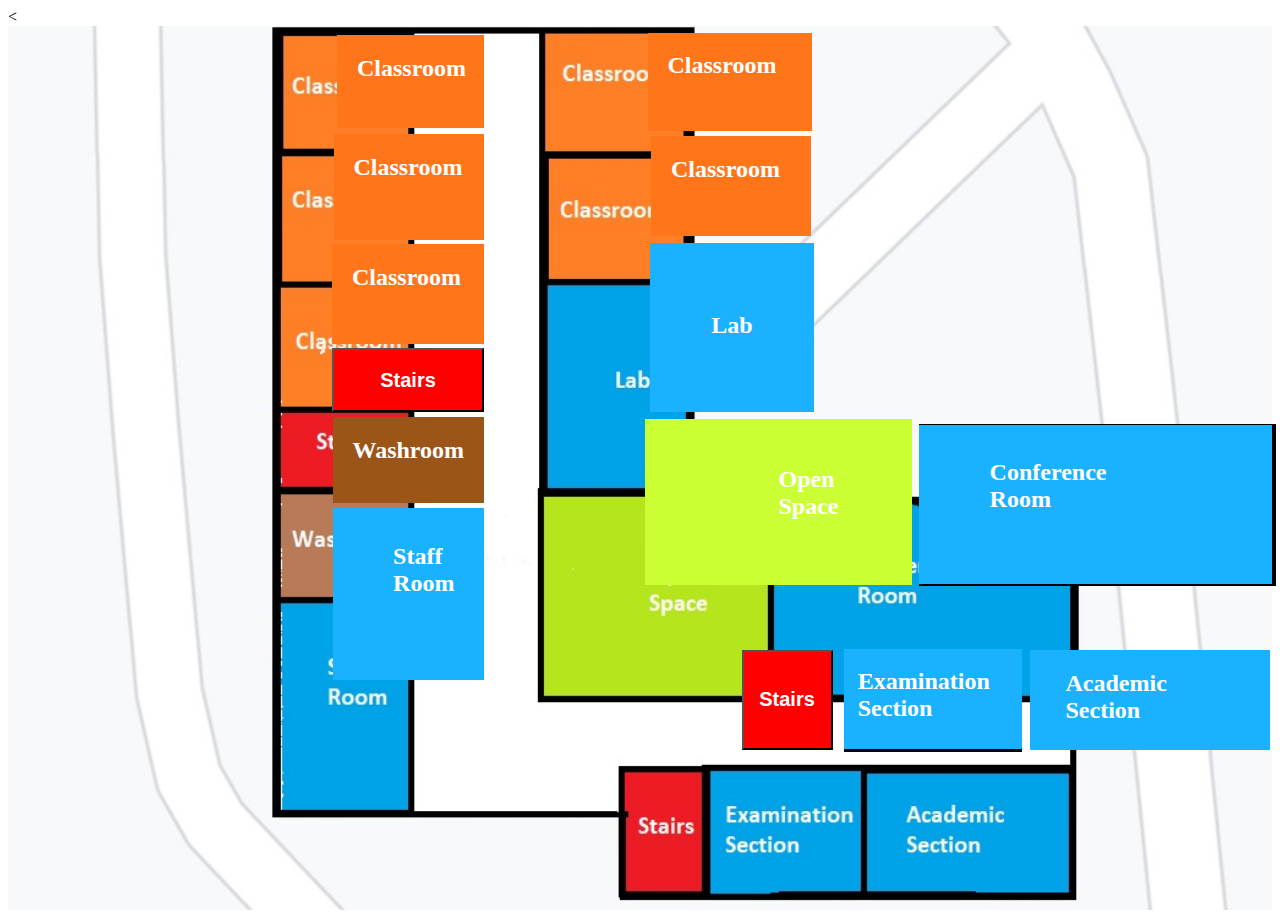
==== cet.html @ 6340dc89 "First commit" ====
<<!DOCTYPE html>
  <html lang="en" dir="ltr">

  <head>
    <meta charset="utf-8">
    <title></title>
    <link rel="stylesheet" href="cet.css">

  </head>

  <body>

    <div class="main">
      <img src="First_Floor.jpg" alt="">

      <div class="box">
        <h2>Classroom</h2>

      </div>
      <div class="box1">
        <h2>Classroom</h2>

      </div>
      <div class="box2">
        <h2>Classroom</h2>

      </div>
      <div class="box3">
        <h2>Classroom</h2>

      </div>
      <div class="box4">
        <h2>Classroom</h2>

      </div>

      <div class="lab">
        <h2 class="l">Lab</h2>

      </div>
      <div class="staff">
        <h2 class="s">Staff Room</h2>


      </div>

      <div class="open">
        <h2 class="o">Open Space</h2>

      </div>
      <div class="conf">
        <h2 class="c">Conference Room</h2>
      </div>
      <div class="exam">
        <h2 class="e">Examination Section</h2>
      </div>
      <div class="Aca">
        <h2 class="a">Academic Section</h2>
      </div>
      <div class="Wash">
        <h2 class="w">Washroom</h2>
      </div>
      <div class="stairs ">
        <a href="cet2.html">
          <button type="button" name="button" class="st">
            <h2>Stairs</h2>
          </button>

        </a>

      </div>

      <div class="stair ">
        <a href="index.html">
          <button type="button" name="button" class="st">
            <h2>Stairs</h2>
          </button>

        </a>

      </div>




    </div>

  </body>

  </html>
---- cet.css ----
img {
  width: 100%;
  height: 100%;
}

.box {
  width: 127px;
  height: 92.5px;
  background-color: #ff751a;
  padding-left: 20px;
  position: absolute;
  top: 9px;
  left: 329px;
}

.box1 {
  width: 130.5px;
  height: 105.5px;
  background-color: #ff751a;
  padding-left: 20px;
  position: absolute;
  top: 108px;
  left: 325.5px;
  border-width: 0px 0px 0px 0px;
  border-style: solid;
}

.box2 {
  width: 144px;
  height: 98px;
  background-color: #ff751a;
  padding-left: 20px;
  position: absolute;
  top: 6.5px;
  left: 639.5px;
  border-width: 0px 0px 0px 0px;
  border-style: solid;
}

.box3 {
  width: 132px;
  height: 100px;
  background-color: #ff751a;
  padding-left: 20px;
  position: absolute;
  top: 218px;
  left: 324px;
  border-width: 0px 0px 0px 0px;
  border-style: solid;
}

.box4 {
  width: 140px;
  height: 100px;
  background-color: #ff751a;
  padding-left: 20px;
  position: absolute;
  top: 110px;
  left: 643px;
  border-width: 0px 0px 0px 0px;
  border-style: solid;
}

.lab {
  width: 164px;
  height: 169px;
  background-color: #1ab2ff;
  position: absolute;
  top: 217px;
  left: 642px;
}

.l {
  padding-top: 30%;
  text-align: center;
}

.staff {
  width: 151.5px;
  height: 172px;
  background-color: #1ab2ff;
  position: absolute;
  top: 482px;
  left: 324.5px;
}

.s {
  padding-left: 40%;
  padding-top: 10%;
  width: 40%;
}

.open {
  width: 267px;
  height: 166px;
  background-color: #ccff33;
  position: absolute;
  top: 393px;
  left: 637px;
}

.o {
  padding-left: 50%;
  padding-top: 10%;
  width: 40%;
}

.conf {
  width: 353px;
  height: 159px;
  background-color: #1ab2ff;
  position: absolute;
  top: 398px;
  left: 911px;
  border-style: solid;
  border-width: 1px 4px 2px 0px;
}

.c {
  padding-left: 20%;
  padding-top: 4%;
  width: 40%;
}

.exam {
  width: 178.5px;
  height: 100px;
  background-color: #1ab2ff;
  position: absolute;
  top: 622.5px;
  left: 835.5px;
  border-style: solid;
  border-width: 0px 0px 3px 0px;
}

.e {
  padding-left: 8%;
  width: 40%;
}

.Aca {
  width: 240px;
  height: 100px;
  background-color: #1ab2ff;
  position: absolute;
  top: 624px;
  left: 1021.5px;
}

.a {
  padding-left: 15%;
  width: 40%;
}

.wash {
  width: 131.5px;
  height: 86px;
  background-color: #9c5518;
  padding-left: 20px;
  position: absolute;
  top: 391px;
  left: 324.5px;
}

.stairs {
  background-color: red;
  height: 64px;
  width: 152px;
  position: absolute;
  top: 322px;
  left: 324px;
}

.st {
  width: 100%;
  height: 100%;
  background-color: red;
  position: absolute;
}

.stair {
  background-color: red;
  height: 100px;
  width: 91px;
  position: absolute;
  top: 623.5px;
  left: 733.5px;
}

.main {
  position: relative;
}
h2 {
  color: white;
}
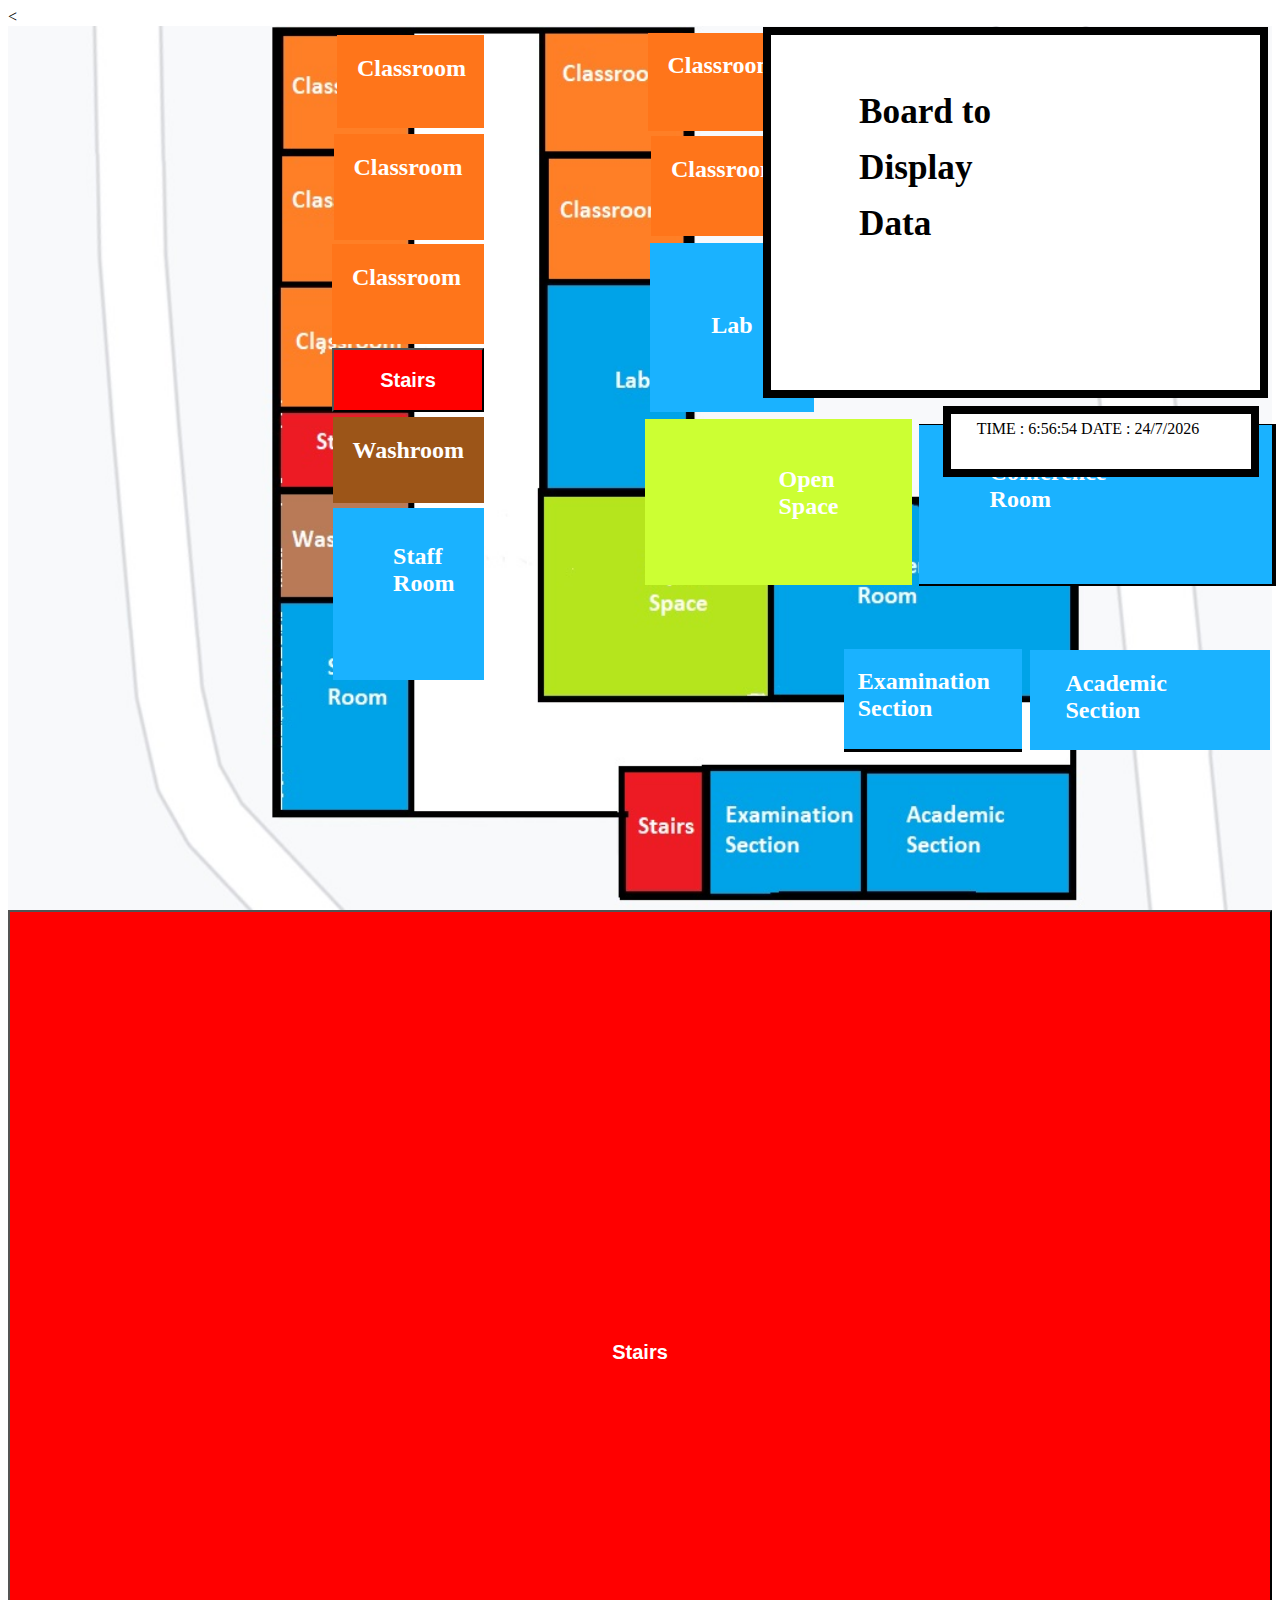
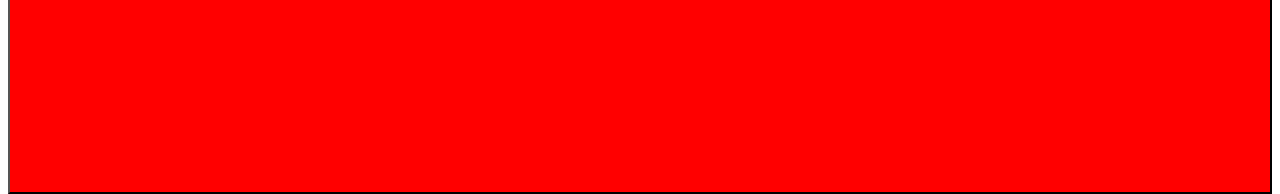
==== commit df7e4914: "second commit" ====
--- a/cet.html
+++ b/cet.html
@@ -13,56 +13,56 @@
     <div class="main">
       <img src="First_Floor.jpg" alt="">
 
-      <div class="box">
+      <div class="box hover-class">
         <h2>Classroom</h2>
 
       </div>
-      <div class="box1">
+      <div class="box1 hover-class">
         <h2>Classroom</h2>
 
       </div>
-      <div class="box2">
+      <div class="box2 hover-class">
         <h2>Classroom</h2>
 
       </div>
-      <div class="box3">
+      <div class="box3 hover-class">
         <h2>Classroom</h2>
 
       </div>
-      <div class="box4">
+      <div class="box4 hover-class">
         <h2>Classroom</h2>
 
       </div>
 
-      <div class="lab">
+      <div class="lab hover-class">
         <h2 class="l">Lab</h2>
 
       </div>
-      <div class="staff">
+      <div class="staff hover-class">
         <h2 class="s">Staff Room</h2>
 
 
       </div>
 
-      <div class="open">
+      <div class="open hover-class">
         <h2 class="o">Open Space</h2>
 
       </div>
-      <div class="conf">
+      <div class="conf hover-class">
         <h2 class="c">Conference Room</h2>
       </div>
-      <div class="exam">
+      <div class="exam hover-class">
         <h2 class="e">Examination Section</h2>
       </div>
-      <div class="Aca">
+      <div class="Aca hover-class">
         <h2 class="a">Academic Section</h2>
       </div>
-      <div class="Wash">
+      <div class="Wash hover-class">
         <h2 class="w">Washroom</h2>
       </div>
-      <div class="stairs ">
+      <div class="stairs">
         <a href="cet2.html">
-          <button type="button" name="button" class="st">
+          <button type="button" name="button" class="st hover-class"">
             <h2>Stairs</h2>
           </button>
 
@@ -70,21 +70,21 @@
 
       </div>
 
-      <div class="stair ">
-        <a href="index.html">
-          <button type="button" name="button" class="st">
+      <div class=" stair>
+            <a href="index.html">
+              <button type="button" name="button" class="st hover-class"">
             <h2>Stairs</h2>
           </button>
-
         </a>
-
       </div>
-
-
-
-
+      <div class=" data">
+                <h1> Board to Display Data</h1>
+      </div>
+      <div class="time">
+        <h2 class="t">Live time and Date</h2>
+      </div>
     </div>
-
+<script src="cet.js"></script>
   </body>
 
   </html>
--- a/cet.css
+++ b/cet.css
@@ -193,3 +193,43 @@
 h2 {
   color: white;
 }
+.hover-class:hover {
+  background-color: violet;
+}
+.data {
+  background-color: white;
+  box-sizing: border-box;
+  line-height: 1.6;
+  padding-top: 2%;
+  padding-left: 7%;
+  padding-right: 18%;
+  width:40%;
+  height: 42%;
+  border-style: solid;
+  border-width: 8px ;
+  position: absolute;
+  right: .3%;
+  top: .1%;
+}
+h1 {
+  font-size:2.2em;
+  font-weight:bolder;
+}
+.time {
+  background-color: white;
+  box-sizing: border-box;
+  padding-top: .5%;
+  padding-left: 2%;
+  width:25%;
+  height: 8%;
+  border-style: solid;
+  border-width: 8px ;
+  position: absolute;
+  right: 1%;
+  top: 43%;
+}
+.t {
+  margin: 0;
+  padding: 0;
+  color: black;
+}
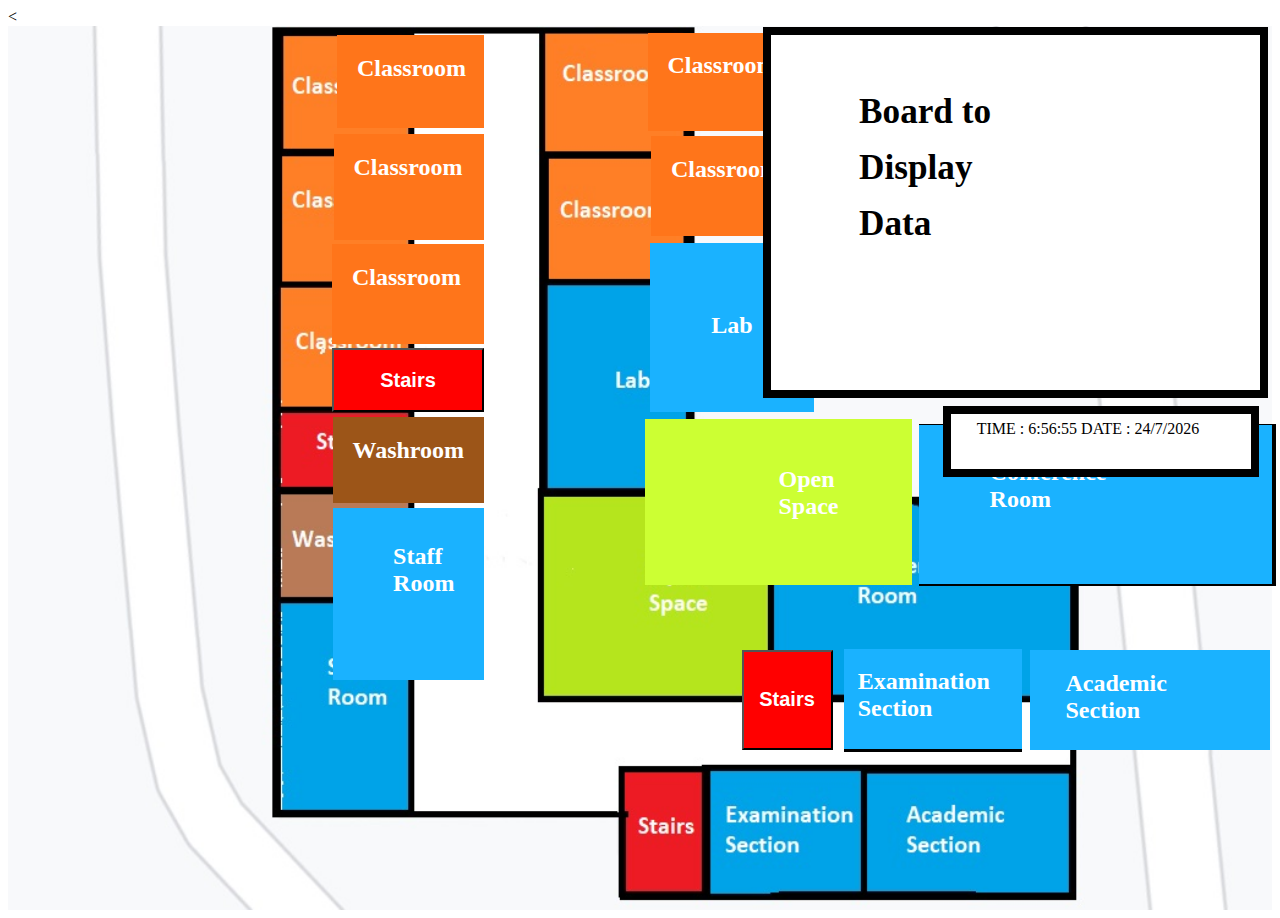
==== commit c977d8af: "third commit" ====
--- a/cet.html
+++ b/cet.html
@@ -65,12 +65,9 @@
           <button type="button" name="button" class="st hover-class"">
             <h2>Stairs</h2>
           </button>
-
         </a>
-
       </div>
-
-      <div class=" stair>
+       <div class="stair">
             <a href="index.html">
               <button type="button" name="button" class="st hover-class"">
             <h2>Stairs</h2>
--- a/cet.css
+++ b/cet.css
@@ -180,7 +180,7 @@
 
 .stair {
   background-color: red;
-  height: 100px;
+height: 100px;
   width: 91px;
   position: absolute;
   top: 623.5px;
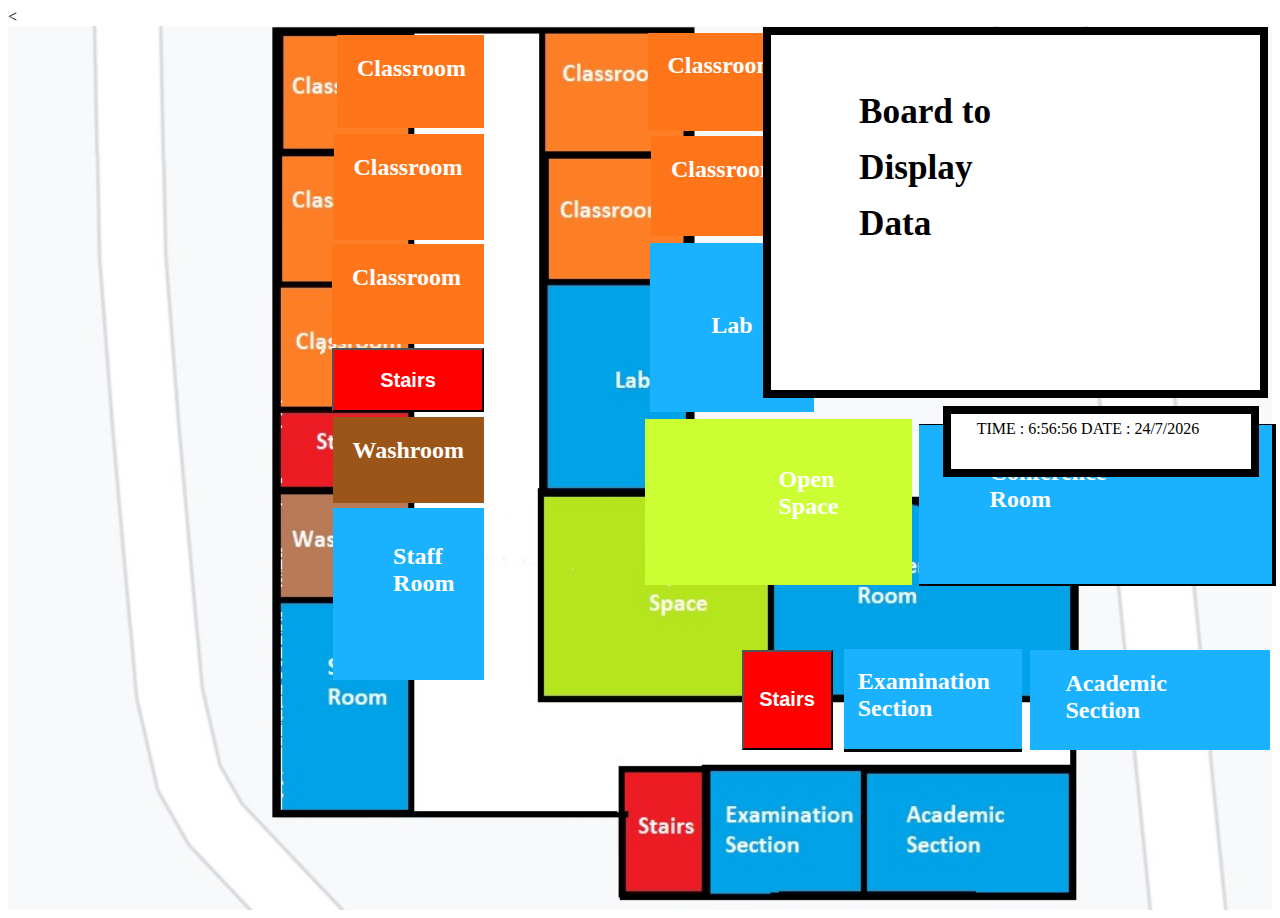
==== commit 5fd6cc14: "fourth commit" ====
--- a/cet.html
+++ b/cet.html
@@ -74,10 +74,10 @@
           </button>
         </a>
       </div>
-      <div class=" data">
+      <div class="data hover-class">
                 <h1> Board to Display Data</h1>
       </div>
-      <div class="time">
+      <div class="time hover-class">
         <h2 class="t">Live time and Date</h2>
       </div>
     </div>
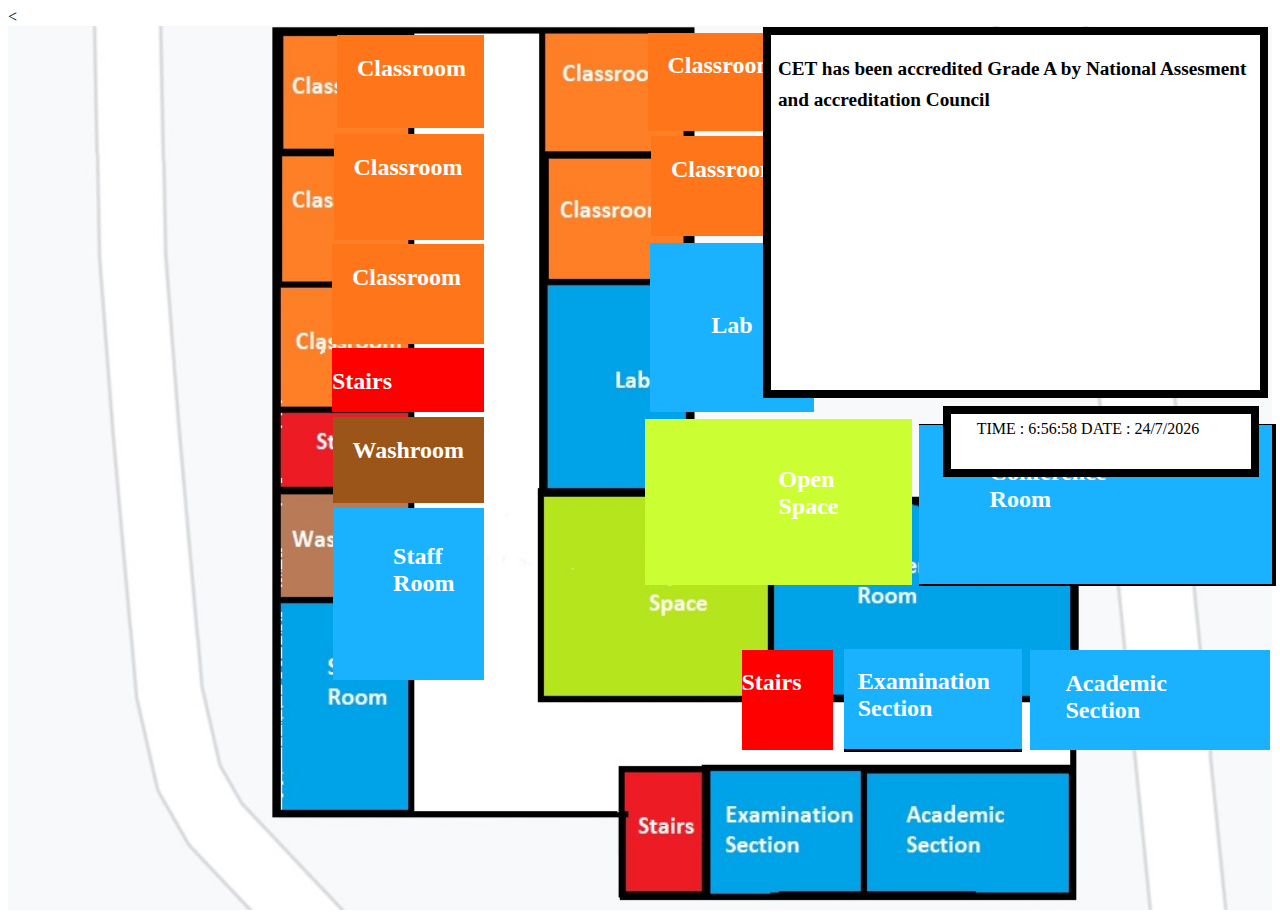
==== commit 29607400: "Final" ====
--- a/cet.html
+++ b/cet.html
@@ -60,23 +60,66 @@
       <div class="Wash hover-class">
         <h2 class="w">Washroom</h2>
       </div>
-      <div class="stairs">
-        <a href="cet2.html">
-          <button type="button" name="button" class="st hover-class"">
-            <h2>Stairs</h2>
-          </button>
-        </a>
+      <div class="stairs hover-class">
+        <h2>Stairs</h2>
+  <div id="myModal" class="modal">
+
+    <!-- Modal content -->
+    <div class="modal-content">
+      <span class="close">&times;</span>
+      <a href="index.html">
+        <button type="button" name="button" >
+          <h2>Ground Floor</h2>
+        </button>
+
+      </a>
+
+      <a href="cet2.html">
+        <button type="button" name="button" >
+          <h2>Second Floor</h2>
+        </button>
+
+      </a>
+
+    </div>
+
+  </div>
+
+
+  </div>
+         <div class="stair">
+           <h2>Stairs</h2>
+     <div id="myModal" class="modal">
+
+       <!-- Modal content -->
+       <div class="modal-content">
+         <span class="close">&times;</span>
+         <a href="index.html">
+           <button type="button" name="button" >
+             <h2>Ground Floor</h2>
+           </button>
+
+         </a>
+
+         <a href="cet2.html">
+           <button type="button" name="button" >
+             <h2>Second Floor</h2>
+           </button>
+
+         </a>
+
+       </div>
+
+     </div>
+
+
+     </div>
+      <div class="data ">
+        <div class="data-inner hover-class1">
+        <p class="notice">Board to Display Data</p>
+        </div>
       </div>
-       <div class="stair">
-            <a href="index.html">
-              <button type="button" name="button" class="st hover-class"">
-            <h2>Stairs</h2>
-          </button>
-        </a>
-      </div>
-      <div class="data hover-class">
-                <h1> Board to Display Data</h1>
-      </div>
+
       <div class="time hover-class">
         <h2 class="t">Live time and Date</h2>
       </div>
--- a/cet.css
+++ b/cet.css
@@ -196,6 +196,10 @@
 .hover-class:hover {
   background-color: violet;
 }
+.hover-class1:hover {
+  background-color: violet;
+}
+
 .data {
   background-color: white;
   box-sizing: border-box;
@@ -233,3 +237,65 @@
   padding: 0;
   color: black;
 }
+.data-inner{
+  background-color: white;
+  box-sizing: border-box;
+  position: absolute;
+  top: 0;
+  left: 0;
+  width: 100%;
+  height: 100%;
+  padding-left: 1.5%;
+}
+.notice {
+  text-align: left;
+}
+p {
+  font-size: 1.2em;
+  font-weight: bolder;
+}
+.modal {
+  display: none; /* Hidden by default */
+  position: fixed; /* Stay in place */
+  z-index: 1; /* Sit on top */
+  left: 0;
+  top: 0;
+  width: 50%; /* Full width */
+* Full height */
+  overflow: auto; /* Enable scroll if needed */
+  background-color: rgb(0,0,0); /* Fallback color */
+  background-color: rgba(0,0,0,0.4); /* Black w/ opacity */
+}
+
+/* Modal Content/Box */
+.modal-content {
+  background-color: #fefefe;
+  margin: 15% auto; /* 15% from the top and centered */
+  padding: 20px;
+  border: 1px solid #888;
+  width: 80%; /* Could be more or less, depending on screen size */
+}
+
+/* The Close Button */
+.close {
+  color: #aaa;
+  float: right;
+  font-size: 28px;
+  font-weight: bold;
+}
+
+.close:hover,
+.close:focus {
+  color: black;
+  text-decoration: none;
+  cursor: pointer;
+}
+button {
+  background-color: yellow;
+}
+.pointer {
+  pointer-events: none;
+}
+.pointer1 {
+  pointer-events:auto;
+}
